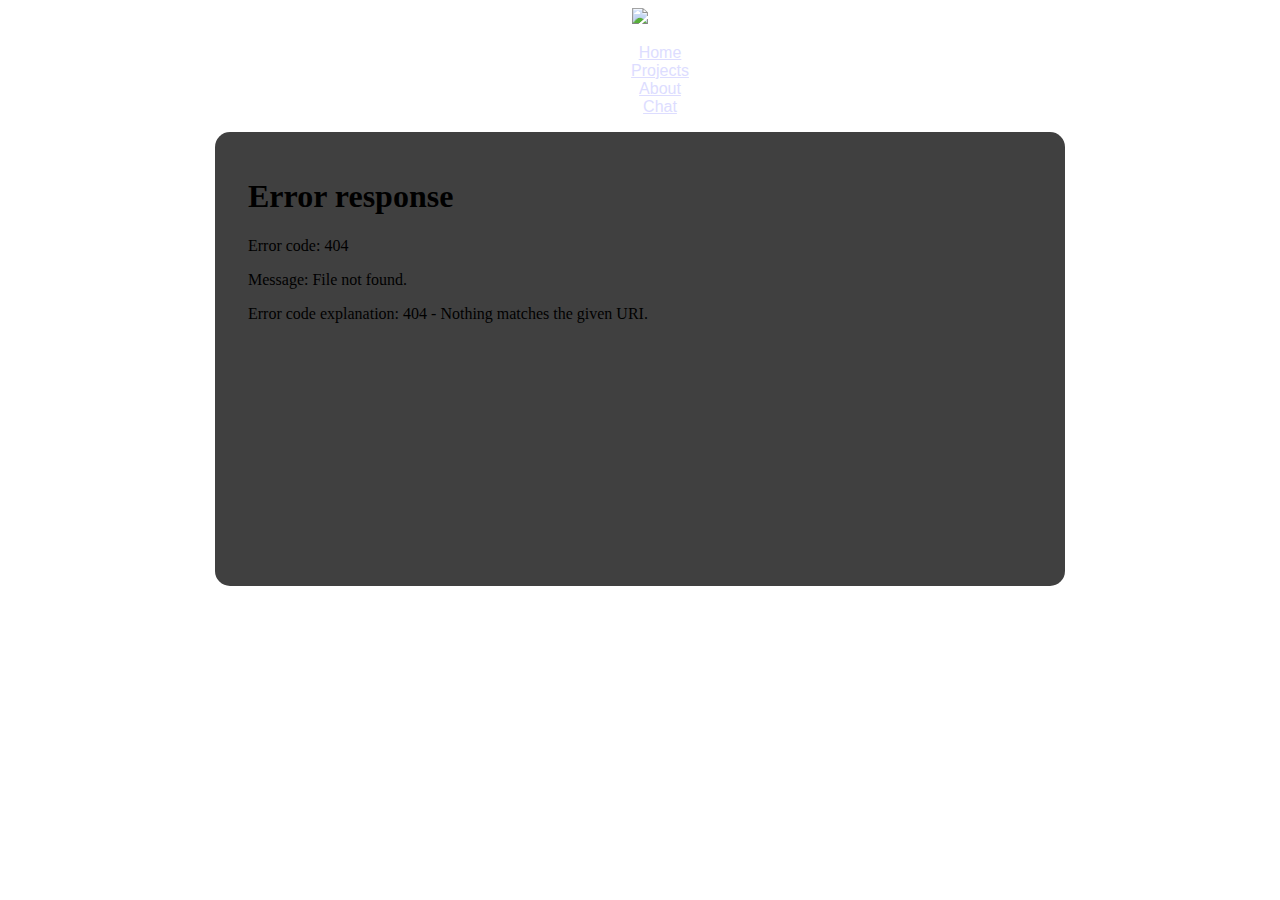
==== chat/index.html @ 2a92f8f3 "Fixed links to chat page, chat page moved to chat folder" ====
<!DOCTYPE html>
<html>
	<head>
		<title>Chat</title>
		<link rel="stylesheet" type="text/css" href="/style.css">
		<link rel="icon" href="http://i.imgur.com/gkg9TIW.png" type="image/png">
	</head>
	<body>
		<img src="http://i.imgur.com/Silt2CQ.png">
		<ul id="nav" class="nosel">
			<li><a href="/">Home</a></li>
			<li><a href="/projects/">Projects</a></li>
			<li><a href="/about">About</a></li>
			<li><a href="/chat/">Chat</a></li>
		</ul>
		<div id="desc">
			<iframe src="gateway" width="800" height="400" allowTransparency="true" frameBorder="0" style="border: none;">It seems that your browser doesn't support iframes. Try clicking <a href="gateway">this link</a> instead.</iframe>
		</div>
	</body>
</html>
---- style.css ----
body {
  text-align: center;
  font-family: arial, sans-serif;
  background-image: url("http://i.imgur.com/REaHCet.png");
  background-attachment: fixed;
  color: white;
}
a:link {
  color: #DDDDFF;
}
a:visited {
  color: #FFDDFF;
}
a:hover {
  color: #FFFFFF;
}
a:active {
  color: #EEEEEE;
}
#desc {
  width: 800px;
  padding: 25px;
  border-radius: 15px;
  margin: auto;
  background-color: rgba(0, 0, 0, 0.75);
}
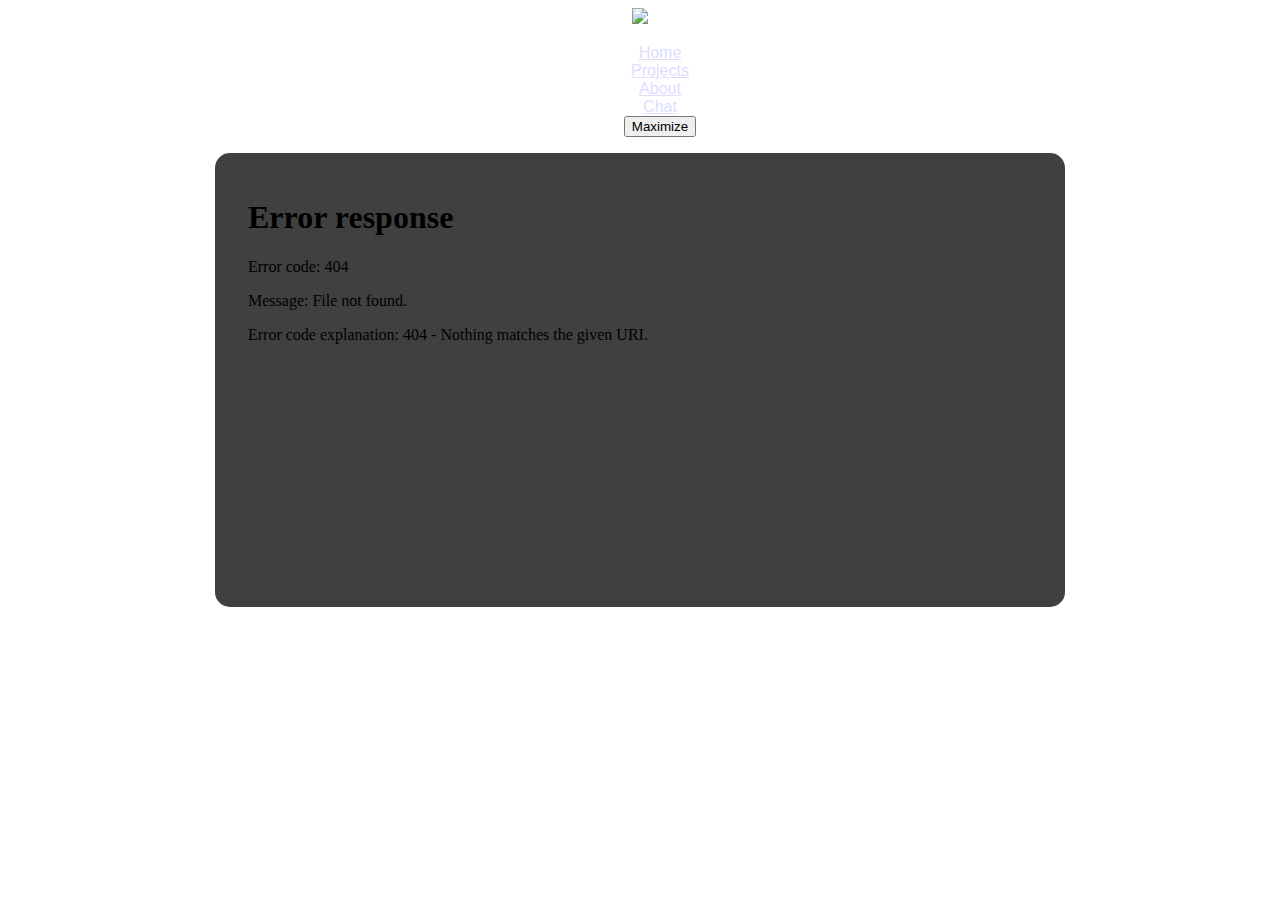
==== commit d762b812: "Added maximize feature, changed chat colour a bit" ====
--- a/chat/index.html
+++ b/chat/index.html
@@ -3,18 +3,20 @@
 	<head>
 		<title>Chat</title>
 		<link rel="stylesheet" type="text/css" href="/style.css">
+		<script type="text/javascript" src="chat.js"></script>
 		<link rel="icon" href="http://i.imgur.com/gkg9TIW.png" type="image/png">
 	</head>
 	<body>
-		<img src="http://i.imgur.com/Silt2CQ.png">
+		<img id="logo" src="http://i.imgur.com/Silt2CQ.png">
 		<ul id="nav" class="nosel">
 			<li><a href="/">Home</a></li>
 			<li><a href="/projects/">Projects</a></li>
 			<li><a href="/about">About</a></li>
 			<li><a href="/chat/">Chat</a></li>
+			<li class="r"><button id="max" class="btn">Maximize</button></li>
 		</ul>
 		<div id="desc">
-			<iframe src="gateway" width="800" height="400" allowTransparency="true" frameBorder="0" style="border: none;">It seems that your browser doesn't support iframes. Try clicking <a href="gateway">this link</a> instead.</iframe>
+			<iframe id="chat" src="gateway" width="800" height="400" allowTransparency="true" frameBorder="0" style="border: none;">It seems that your browser doesn't support iframes. Try clicking <a href="gateway">this link</a> instead.</iframe>
 		</div>
 	</body>
 </html>
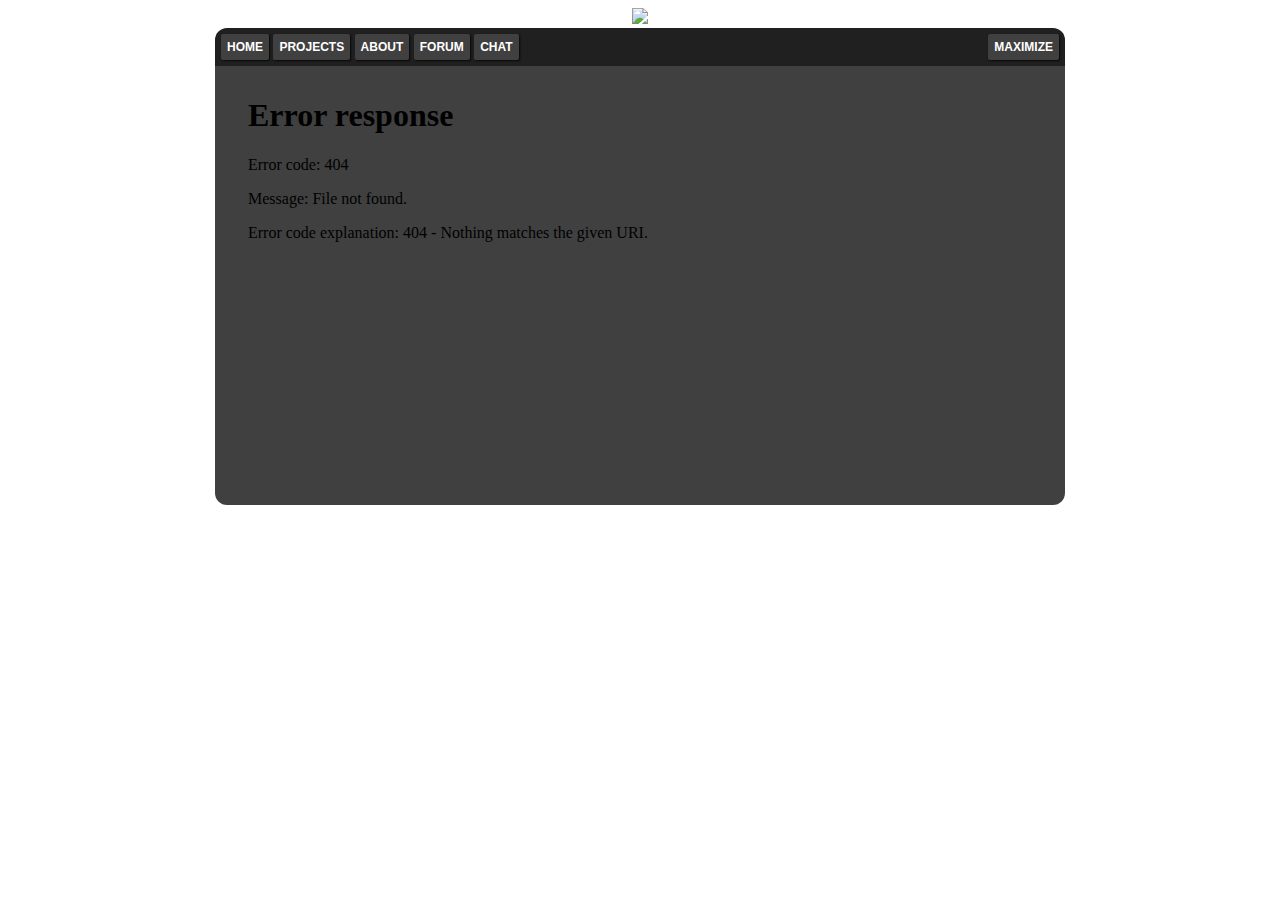
==== commit f224fca2: "Merge b8cb108e66c63aa4873b69fa7c2d6cca54931554 into 372a2b790e96d6dd21a8f1335271f58d6bfdcd76" ====
--- a/chat/index.html
+++ b/chat/index.html
@@ -4,14 +4,15 @@
 		<title>Chat</title>
 		<link rel="stylesheet" type="text/css" href="/style.css">
 		<script type="text/javascript" src="chat.js"></script>
-		<link rel="icon" href="http://i.imgur.com/gkg9TIW.png" type="image/png">
+		<link rel="icon" href="https://i.imgur.com/gkg9TIW.png" type="image/png">
 	</head>
 	<body>
-		<img id="logo" src="http://i.imgur.com/Silt2CQ.png">
+		<img id="logo" src="https://i.imgur.com/Silt2CQ.png">
 		<ul id="nav" class="nosel">
 			<li><a href="/">Home</a></li>
 			<li><a href="/projects/">Projects</a></li>
 			<li><a href="/about">About</a></li>
+			<li><a href="//kock-forum.the-real-hg.xyz">Forum</a></li>
 			<li><a href="/chat/">Chat</a></li>
 			<li class="r"><button id="max" class="btn">Maximize</button></li>
 		</ul>
--- a/style.css
+++ b/style.css
@@ -19,8 +19,55 @@
 }
 #desc {
   width: 800px;
-  padding: 25px;
-  border-radius: 15px;
+  padding: 10px 25px 25px 25px;
+  border-radius: 0px 0px 12px 12px;
   margin: auto;
   background-color: rgba(0, 0, 0, 0.75);
 }
+#nav {
+  padding: 6px;
+  margin: auto;
+  text-align: left;
+  background-color: rgb(32, 32, 32);
+  width: 838px;
+  border-radius: 12px 12px 0px 0px;
+}
+#nav li {
+  display: inline-block;
+}
+#nav li a, .btn {
+  display: inline-block;
+  text-decoration: none;
+  padding: 6px;
+  background-color: rgb(64, 64, 64);
+  text-transform: uppercase;
+  font-size: 12px;
+  font-weight: bold;
+  box-shadow: 1px 1px 2px rgb(8, 8, 8);
+  border-radius: 2px;
+  color: #FFFFFF;
+}
+#nav li a:hover, .btn:hover {
+  background-color: rgb(96, 96, 96);
+}
+#nav li a:active, .btn:active {
+  background-color: rgb(16, 16, 16);
+  box-shadow: 1px 1px 2px rgb(8, 8, 8) inset;
+}
+.r {
+  float: right;
+  margin-left: 4px;
+}
+.btn {
+  border: 0;
+  outline: 0;
+}
+.nosel {
+  cursor: default;
+  -webkit-touch-callout: none;
+  -webkit-user-select: none;
+  -khtml-user-select: none;
+  -moz-user-select: none;
+  -ms-user-select: none;
+  user-select: none;
+}
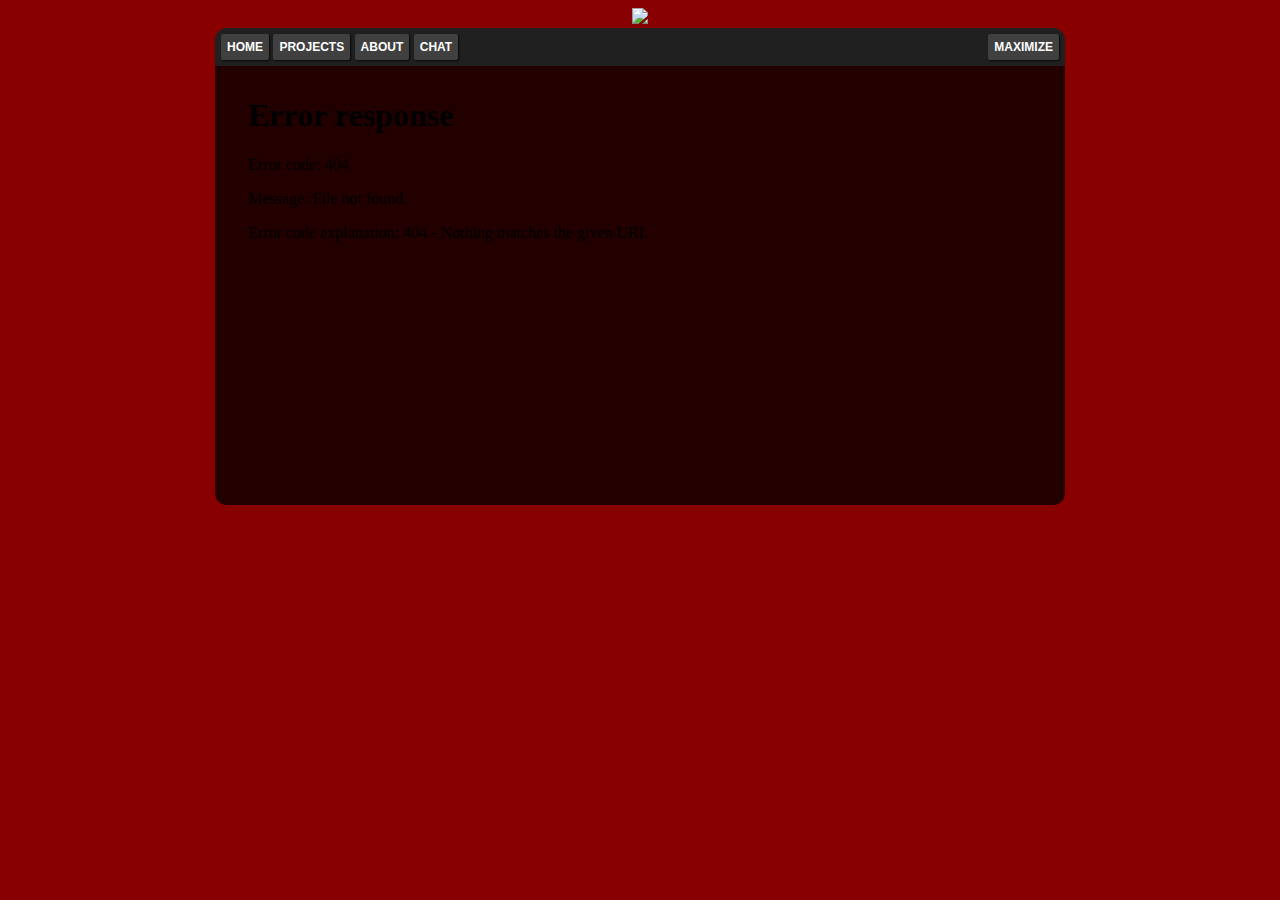
==== commit a1d1d90f: "End-of-life update" ====
--- a/chat/index.html
+++ b/chat/index.html
@@ -4,15 +4,14 @@
 		<title>Chat</title>
 		<link rel="stylesheet" type="text/css" href="/style.css">
 		<script type="text/javascript" src="chat.js"></script>
-		<link rel="icon" href="https://i.imgur.com/gkg9TIW.png" type="image/png">
+		<link rel="icon" href="http://i.imgur.com/gkg9TIW.png" type="image/png">
 	</head>
 	<body>
-		<img id="logo" src="https://i.imgur.com/Silt2CQ.png">
+		<img id="logo" src="http://i.imgur.com/Silt2CQ.png">
 		<ul id="nav" class="nosel">
 			<li><a href="/">Home</a></li>
 			<li><a href="/projects/">Projects</a></li>
 			<li><a href="/about">About</a></li>
-			<li><a href="//kock-forum.the-real-hg.xyz">Forum</a></li>
 			<li><a href="/chat/">Chat</a></li>
 			<li class="r"><button id="max" class="btn">Maximize</button></li>
 		</ul>
--- a/style.css
+++ b/style.css
@@ -1,21 +1,20 @@
 body {
   text-align: center;
   font-family: arial, sans-serif;
-  background-image: url("http://i.imgur.com/REaHCet.png");
-  background-attachment: fixed;
-  color: white;
+  background: #800;
+  color: #FFF;
 }
 a:link {
-  color: #DDDDFF;
+  color: #DDF;
 }
 a:visited {
-  color: #FFDDFF;
+  color: #FDF;
 }
 a:hover {
-  color: #FFFFFF;
+  color: #FFF;
 }
 a:active {
-  color: #EEEEEE;
+  color: #EEE;
 }
 #desc {
   width: 800px;
@@ -41,11 +40,12 @@
   padding: 6px;
   background-color: rgb(64, 64, 64);
   text-transform: uppercase;
+  font-family: arial, sans-serif;
   font-size: 12px;
   font-weight: bold;
   box-shadow: 1px 1px 2px rgb(8, 8, 8);
   border-radius: 2px;
-  color: #FFFFFF;
+  color: #FFF;
 }
 #nav li a:hover, .btn:hover {
   background-color: rgb(96, 96, 96);
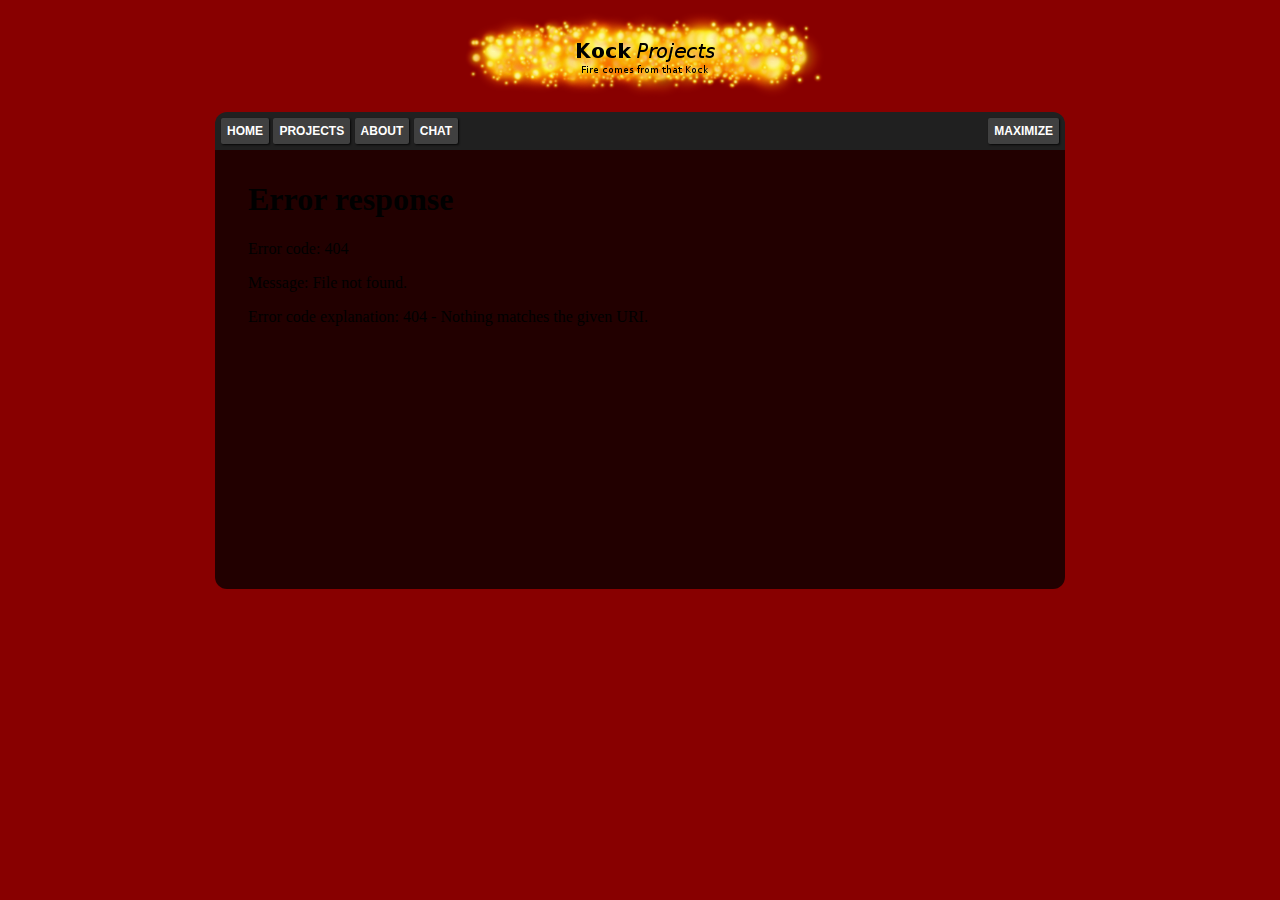
==== commit 5ec12c2d: "EOL update 4" ====
--- a/chat/index.html
+++ b/chat/index.html
@@ -4,10 +4,9 @@
 		<title>Chat</title>
 		<link rel="stylesheet" type="text/css" href="/style.css">
 		<script type="text/javascript" src="chat.js"></script>
-		<link rel="icon" href="http://i.imgur.com/gkg9TIW.png" type="image/png">
 	</head>
 	<body>
-		<img id="logo" src="http://i.imgur.com/Silt2CQ.png">
+		<img id="logo" src="/logo.png">
 		<ul id="nav" class="nosel">
 			<li><a href="/">Home</a></li>
 			<li><a href="/projects/">Projects</a></li>
--- a/style.css
+++ b/style.css
@@ -1,7 +1,7 @@
 body {
   text-align: center;
   font-family: arial, sans-serif;
-  background: #800;
+  background-color: #800;
   color: #FFF;
 }
 a:link {
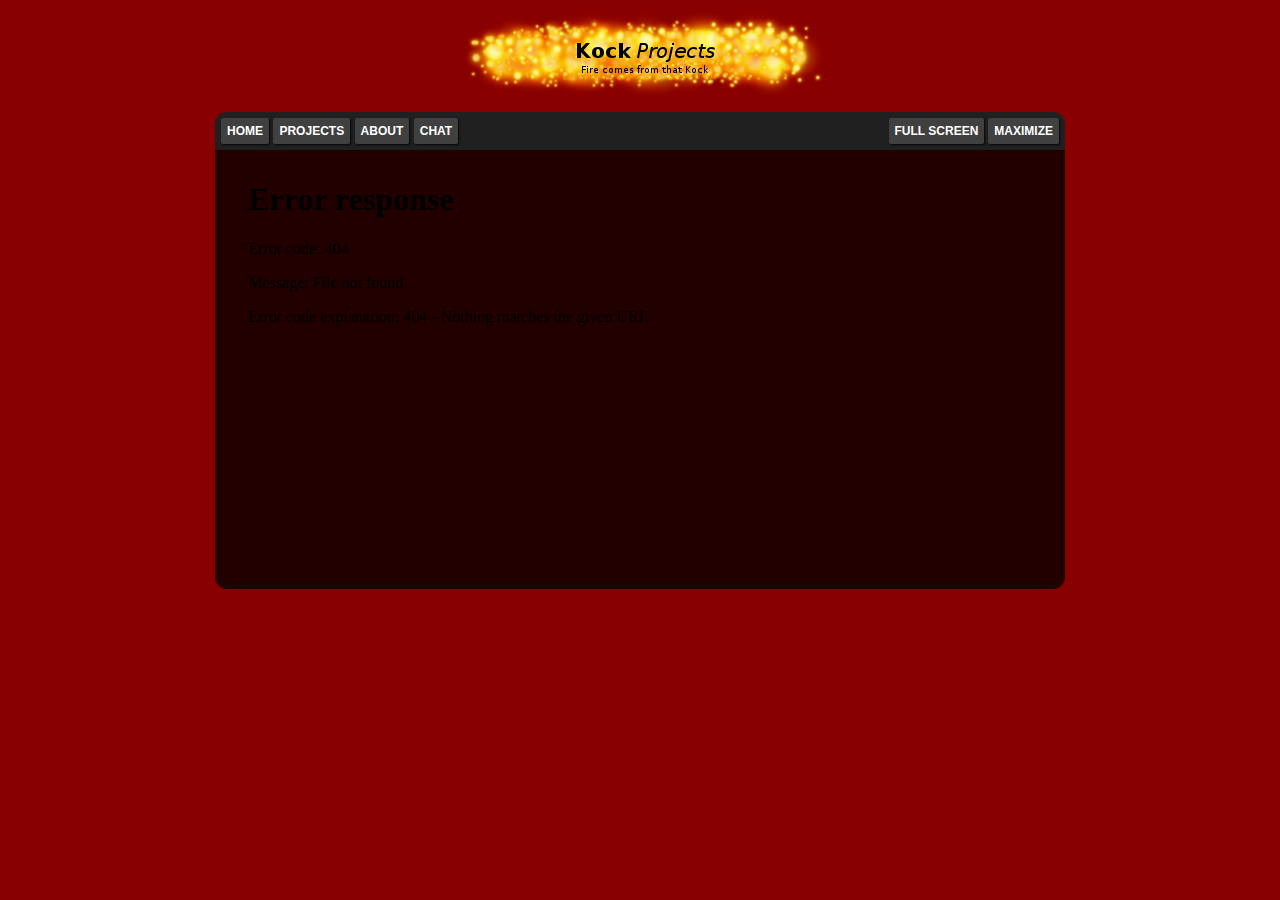
==== commit ce1edf9b: "EOL update 4a" ====
--- a/chat/index.html
+++ b/chat/index.html
@@ -13,6 +13,7 @@
 			<li><a href="/about">About</a></li>
 			<li><a href="/chat/">Chat</a></li>
 			<li class="r"><button id="max" class="btn">Maximize</button></li>
+			<li class="r"><button id="fs" class="btn">Full screen</button></li>
 		</ul>
 		<div id="desc">
 			<iframe id="chat" src="gateway" width="800" height="400" allowTransparency="true" frameBorder="0" style="border: none;">It seems that your browser doesn't support iframes. Try clicking <a href="gateway">this link</a> instead.</iframe>
